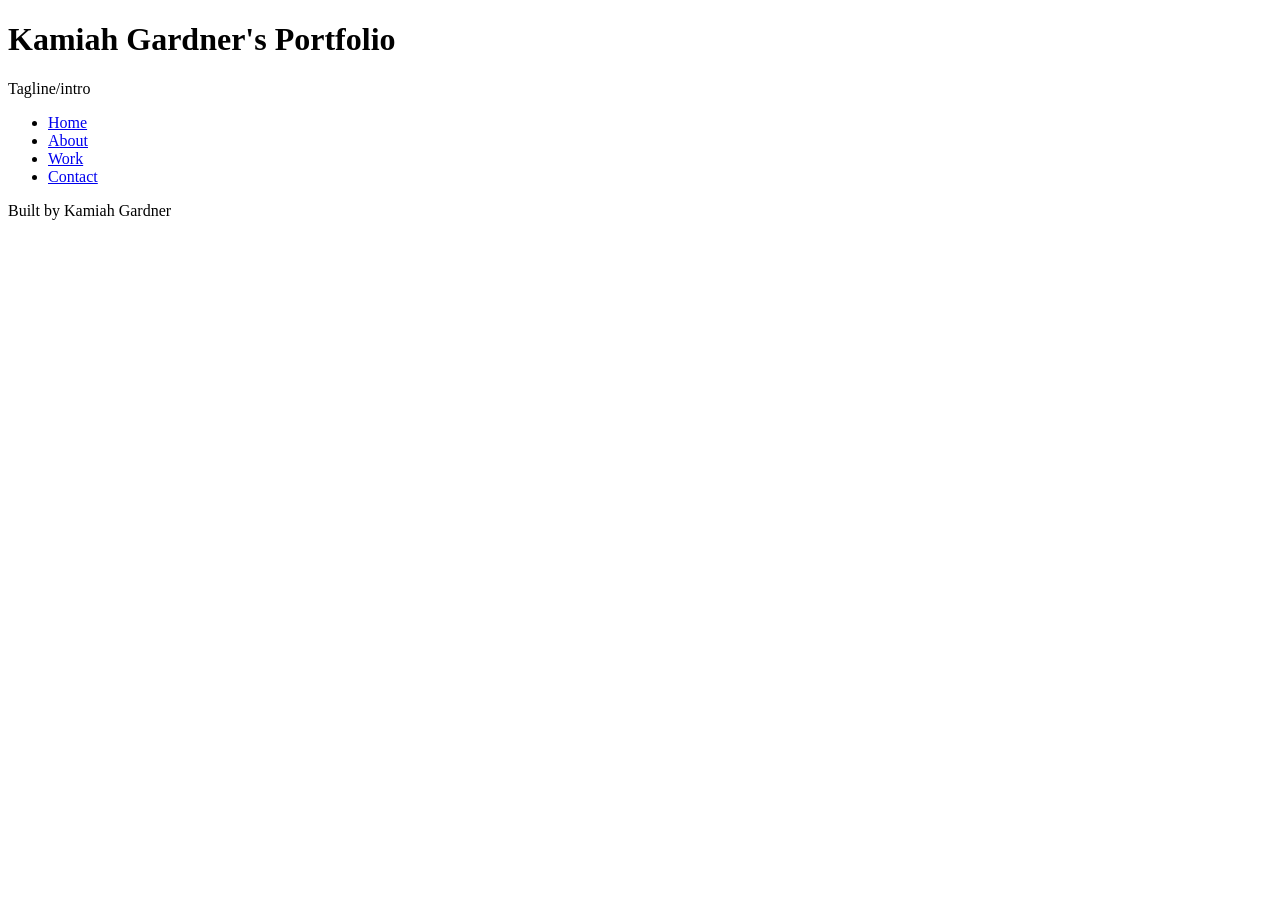
==== index.html @ c40af7ab "HTML basics All the content needed for the code-along." ====
<!DOCTYPE html>
<html lang="en">
<head>
    <meta charset="UTF-8">
    <meta name="viewport" content="width=device-width, initial-scale=1.0">
    <title>Kamiah Gardner's Portfolio</title>
</head>
<body>
    <header> 
        <h1>Kamiah Gardner's Portfolio</h1>
        <p>Tagline/intro</p>
    </header>
    <nav>
        <ul>
            <li><a href="index.html">Home</a></li>
            <li><a href="about.html">About</a></li>
            <li><a href="work.html">Work</a></li>
            <li><a href="contact.html">Contact</a></li>
        </ul>
    </nav>
    <main></main>
    <footer>
        <p>Built by Kamiah Gardner</p>
    </footer>
</body>
</html>
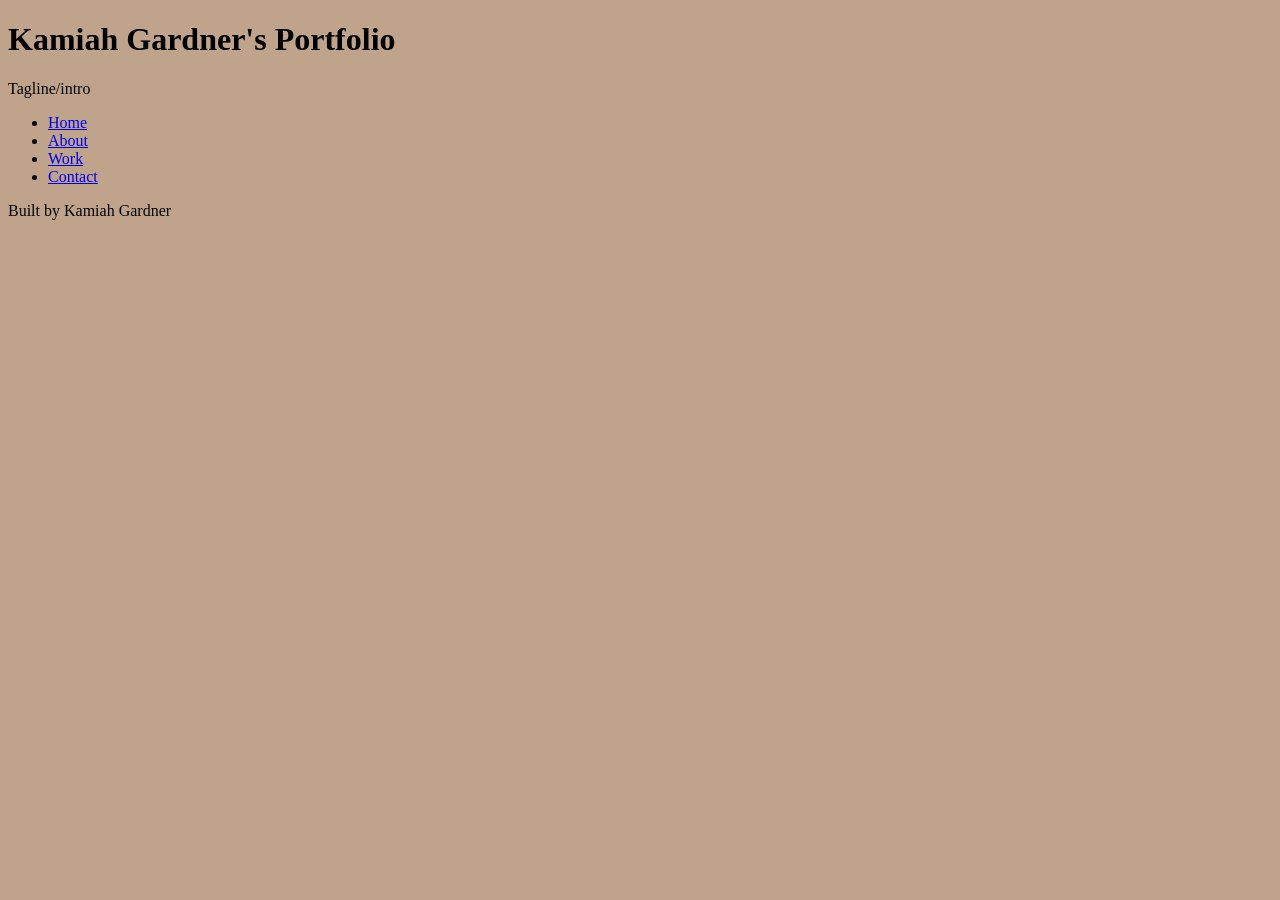
==== commit fc2e5f05: "Connected CSS and added style comments" ====
--- a/index.html
+++ b/index.html
@@ -3,6 +3,7 @@
 <head>
     <meta charset="UTF-8">
     <meta name="viewport" content="width=device-width, initial-scale=1.0">
+    <link rel="stylesheet" href="styles.css">
     <title>Kamiah Gardner's Portfolio</title>
 </head>
 <body>
--- a/styles.css
+++ b/styles.css
@@ -0,0 +1,16 @@
+/* CSS By: Kamiah Gardner */
+/* Color Palette
+KhakiGreen: #735B30
+Mustard: #AF791C
+GreyKhaki: #BFA38A
+DustyPink:#BF705E
+ChocolateBrown: #733122
+DeepBrown: #40120E
+Purple: #591B43
+*/ 
+
+/* Global (base) MOBILE FIRST */
+
+body {
+    background-color: #bfa38a;
+}
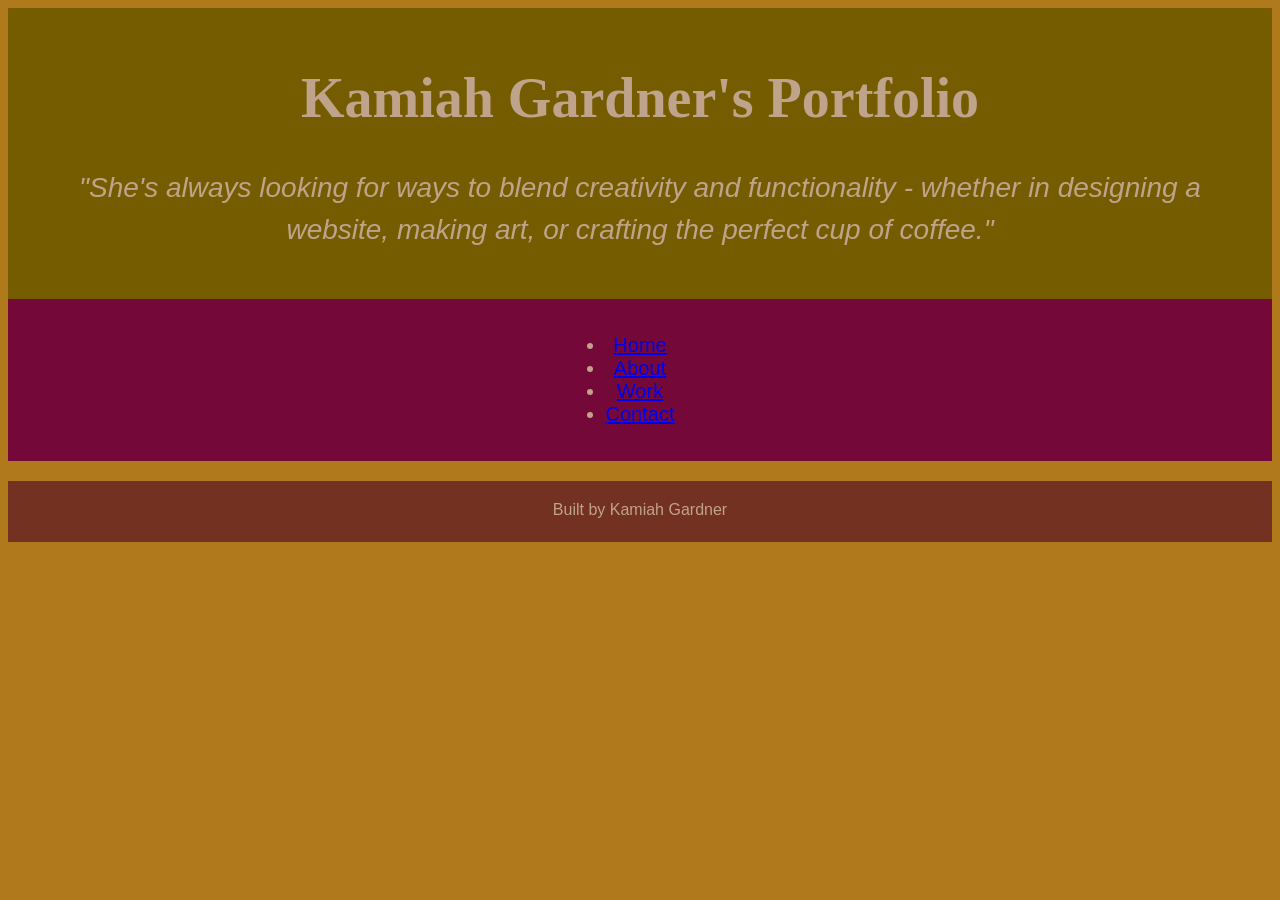
==== commit 62d3cb70: "Added home page tagline and CSS style" ====
--- a/index.html
+++ b/index.html
@@ -9,7 +9,7 @@
 <body>
     <header> 
         <h1>Kamiah Gardner's Portfolio</h1>
-        <p>Tagline/intro</p>
+        <p> <i>"She's always looking for ways to blend creativity and functionality - whether in designing a website, making art, or crafting the perfect cup of coffee."</i><p>
     </header>
     <nav>
         <ul>
--- a/styles.css
+++ b/styles.css
@@ -6,11 +6,121 @@
 DustyPink:#BF705E
 ChocolateBrown: #733122
 DeepBrown: #40120E
-Purple: #591B43
+Purple: #730839
 */ 
 
 /* Global (base) MOBILE FIRST */
+@media (max-width: 600px) {
+body {
+    background-color: #AF791c;
+}
+header {
+    background-color: #755C00;
+    color: #BFA38A;
+    text-align: center;
+    padding: 10px;
+    font-family: optima, sans-serif;
+    font-size: 22px;
+}
+nav {
+    background-color: #730839;
+    color:antiquewhite;
+    font-family: optima, sans-serif;
+    font-size: 18px;
+    text-align: center;
+    display:flex;
+    align-items: center;
+    justify-content: space-evenly;
+    padding: 10px 20px;
+}
+h1 {
+    color: #BFA38A;
+   font-family: Optima;
+}
+h2 {
+    color: #BFA38A;
+    font-family: optima, sans-serif;
+}
+h3{
+    color: #AF791C;
+    font-family: optima, sans-serif;
+    background-color: #40120E;
+}
+p {
+    color: #BFA38A;
+    font-family: optima, sans-serif;
+    line-height: 1.5;
+    margin-bottom: 15px;
+}
+ul {
+    color:#BFA38A;
+    padding: 0;
+}
+footer {
+    background-color: #733122;
+    font-family: optima, sans-serif;
+    font-size: 14px;
+    color: #BFA38A;
+    text-align: center;
+    padding: .5px;
+    margin-top: 20px;
+}
+}
 
-body {
-    background-color: #bfa38a;
+@media (min-width: 600px) {
+    body {
+        background-color: #AF791C;
+    }
+    header {
+        background-color: #755C00;
+        color: #BFA38A;
+        text-align: center;
+        padding: 20px;
+        font-family: optima, sans-serif;
+        font-size: 28px;
+    }
+    nav {
+        background-color: #730839;
+        color:antiquewhite;
+        font-family: optima, sans-serif;
+        font-size: 20px;
+        text-align: center;
+        display:flex;
+        align-items: center;
+        justify-content: space-evenly;
+        padding: 15px 30px;
+    }
+    h1 {
+        color: #BFA38A;
+       font-family: Optima;
+    }
+    h2 {
+        color: #BFA38A;
+        font-family: optima, sans-serif;
+    }
+    h3{
+        color: #AF791C;
+        font-family: optima, sans-serif;
+        background-color: #40120E;
+    }
+    p {
+        color: #BFA38A;
+        font-family: optima, sans-serif;
+        line-height: 1.5;
+        margin-bottom: 20px;
+    }
+    ul {
+        color:#BFA38A;
+        padding: 0;
+    }
+    footer {
+        background-color: #733122;
+        font-family: optima, sans-serif;
+        font-size: 16px;
+        color: #BFA38A;
+        text-align: center;
+        padding: .5px;
+        margin-top: 20px;
+
+}
 }
